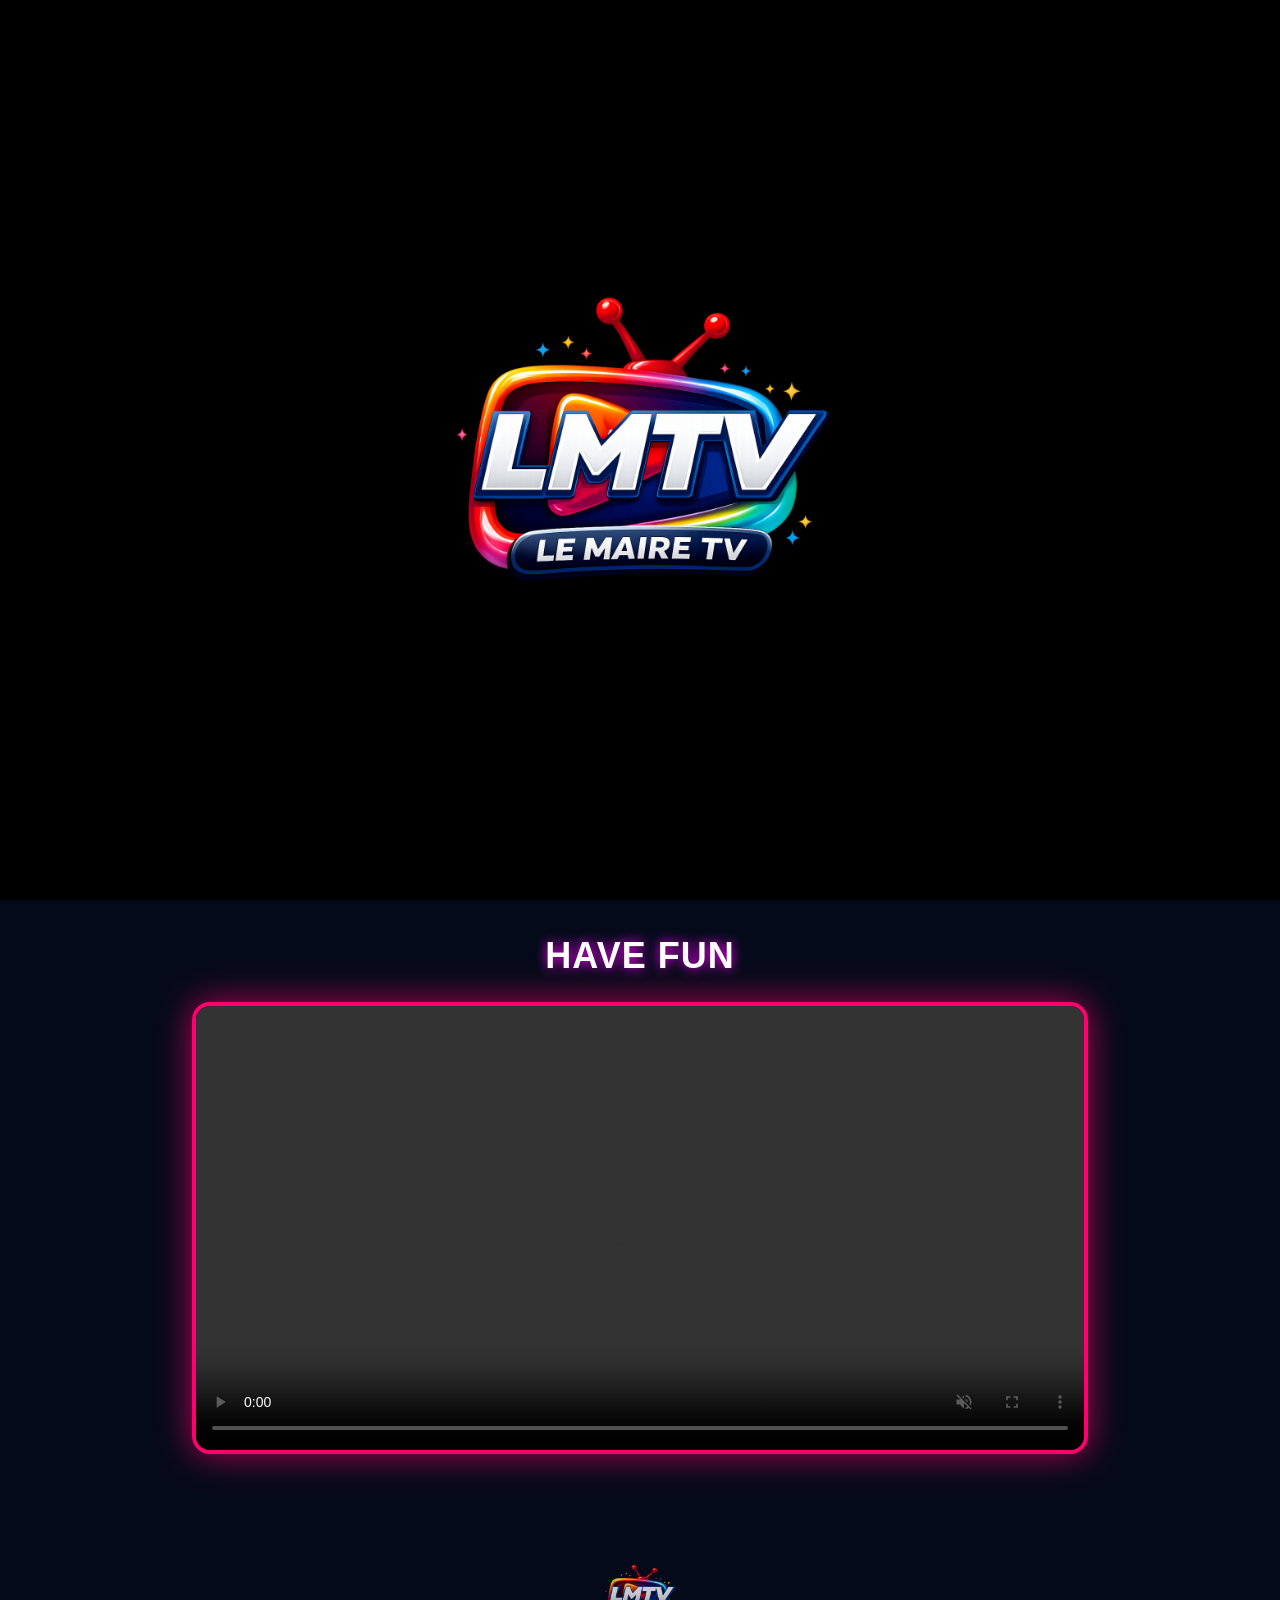
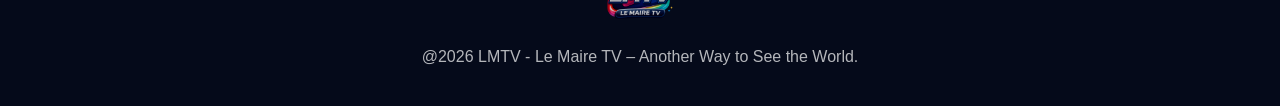
==== index.html @ 238c0919 "Add files via upload" ====
<!DOCTYPE html>
<html lang="en">
<head>
    <meta charset="UTF-8">
    <meta name="viewport" content="width=device-width, initial-scale=1.0">
    <title>LMTV - HOME</title>
    <link rel="stylesheet" href="style-home.css">
</head>

<body>

<audio id="introSound">
    <source src="intro-sound.mp3" type="audio/mp3">
</audio>

<!-- INTRO LOGO -->
<div class="intro-screen">
    <img src="logo-lmtv.png" class="intro-logo">
</div>

<!-- BACKGROUND VIDEO -->
<video autoplay muted loop playsinline id="bgVideo">
    <source src="background.mp4" type="video/mp4">
</video>

<div class="overlay"></div>

<!-- NAVBAR -->
<div class="navbar">
    <div class="nav-left">
        <img src="logo-lmtv.png" class="nav-logo-small">
    </div>

    <div class="nav-right">
        <button class="menu-btn" id="menuBtn">☰ MENU</button>
    </div>
</div>

<!-- MENU DROPDOWN -->
<div class="menu-panel" id="menuPanel">
    <a href="index.html">🏠 HOME</a>
    <a href="livetv.html">📺 LIVE TV</a>
    <a href="movies.html">🎬 MOVIES</a>
    <a href="videos.html">🎞️ VIDEOS</a>
    <a href="cartoons.html">🧸 CARTOONS</a>
    <a href="musics.html">🎵 MUSICS</a>
    <a href="adults.html" id="adultLink">🔞 ADULTS</a>
</div>

<!-- MAIN CONTENT -->
<div class="home-center">

    <h1 class="home-title scroll-animate">WELCOME TO LE MAIRE TV</h1>

    <div class="home-logo-glow scroll-animate">
        <img src="logo-lmtv.png" class="home-logo-big">
    </div>

    <p class="home-subtitle scroll-animate">Connecting You to the World!</p>

    <div class="home-buttons scroll-animate">
        <a href="livetv.html" class="btn-left">📺 LIVE TV</a>
        <a href="movies.html" class="btn-right">🎬 MOVIES</a>
    </div>

</div>

<!-- HAVE FUN SECTION -->
<section class="fun-section scroll-animate">
    <h2 class="fun-title">HAVE FUN</h2>

    <div class="fun-video-box zoom-animate">
        <video id="funPlayer" muted loop playsinline controls class="fun-video">
            <source id="funSource" src="" type="video/mp4">
        </video>
    </div>

</section>

<!-- FOOTER -->
<footer class="footer scroll-animate">
    <img src="logo-lmtv.png" class="footer-logo">
    <p>@2026 LMTV - Le Maire TV – Another Way to See the World.</p>
</footer>

<!-- POPUP ADULT PIN -->
<div id="adultPinModal" class="pin-modal">
  <div class="pin-box">
      <h2>Enter PIN</h2>

      <input id="adultPinInput" type="password" maxlength="6" placeholder="Enter PIN">

      <p id="adultPinError" class="pin-error">Incorrect PIN</p>

      <div class="pin-buttons">
          <button id="adultPinUnlock" class="pin-btn">Unlock</button>
          <button id="adultPinClose" class="pin-btn pin-close">Close</button>
      </div>
  </div>
</div>

<!-- MENU SCRIPT -->
<script>
document.getElementById("menuBtn").addEventListener("click", function() {
    document.getElementById("menuPanel").classList.toggle("show");
});
</script>

<!-- SCROLL ANIMATION -->
<script>
const elements = document.querySelectorAll('.scroll-animate, .zoom-animate');

const observer = new IntersectionObserver(entries => {
    entries.forEach(entry => {
        if (entry.isIntersecting) {
            entry.target.classList.add('show');
        }
    });
}, { threshold: 0.2 });

elements.forEach(el => observer.observe(el));
</script>

<!-- HAVE FUN VIDEO SCRIPT -->
<script>
document.addEventListener("DOMContentLoaded", () => {

    const funVideos = [
        "HAVE_FUN/video1.mp4",
        "HAVE_FUN/video2.mp4",
        "HAVE_FUN/video3.mp4",
        "HAVE_FUN/video4.mp4"
    ];

    let randomVideo = funVideos[Math.floor(Math.random() * funVideos.length)];

    const source = document.getElementById("funSource");
    const player = document.getElementById("funPlayer");

    source.src = randomVideo;
    player.load();

    // Fòse videyo a jwe lè li fin chaje
    player.onloadeddata = () => {
        const tryPlay = () => {
            player.play().catch(() => {
                setTimeout(tryPlay, 200);
            });
        };
        tryPlay();
    };
});
</script>

<!-- INTRO SCRIPT — JWE SELMAN LÈ SIT LA OUVRI -->
<script>
document.addEventListener("DOMContentLoaded", () => {

    const intro = document.querySelector(".intro-screen");
    const sound = document.getElementById("introSound");

    // JWE SELMAN LÈ SIT LA OUVRI
    if (!sessionStorage.getItem("introPlayed")) {

        // jwe son an (Solisyon #1)
        sound.volume = 0.7;
        sound.play().catch(() => {
            console.log("Autoplay blocked. Will play after first click.");
        });

        // kite intro a jwe pou 2.5s
        setTimeout(() => {
            intro.classList.add("hide");
            document.body.classList.add("intro-done");
        }, 2500);

        sessionStorage.setItem("introPlayed", "yes");

    } else {
        intro.style.display = "none";
        document.body.classList.add("intro-done");
    }

});
</script>

<!-- ADULT PIN SCRIPT -->
<script>
document.getElementById("adultLink").addEventListener("click", function(e) {
    e.preventDefault();
    document.getElementById("adultPinModal").style.display = "flex";
});

document.getElementById("adultPinClose").onclick = () => {
    document.getElementById("adultPinModal").style.display = "none";
};

document.getElementById("adultPinUnlock").onclick = () => {
    const pin = document.getElementById("adultPinInput").value;

    if (pin === "062026") {
        window.location.href = "adults.html";
    } else {
        document.getElementById("adultPinError").style.display = "block";
    }
};
</script>

</body>
</html>
---- style-home.css ----
/* ===========================
   GLOBAL
=========================== */
* {
  margin: 0;
  padding: 0;
  box-sizing: border-box;
  font-family: Arial, sans-serif;
}

body {
  background: #050A1A;
  color: white;
  overflow-x: hidden;
}

/* ===========================
   NAVBAR
=========================== */
.navbar {
  position: fixed;
  top: 0;
  width: 100%;
  height: 65px;
  background: rgba(0,0,0,0.5);
  backdrop-filter: blur(8px);
  display: flex;
  justify-content: space-between;
  align-items: center;
  padding: 0 20px;
  z-index: 900;
}

.nav-logo-small {
  height: 60px;
}

/* ===========================
   MENU DROPDOWN
=========================== */
.menu-panel {
  position: fixed;
  top: 65px;
  right: 20px;
  background: rgba(10,15,35,0.95);
  padding: 15px;
  border-radius: 10px;
  display: none;
  flex-direction: column;
  gap: 12px;
  width: 180px;
  box-shadow: 0 0 15px #ff006e;
  transform-origin: top;
  transform: scaleY(0);
  opacity: 0;
  transition: 0.25s ease-out;
}

.menu-panel.show {
  display: flex;
  transform: scaleY(1);
  opacity: 1;
}

.menu-panel a {
  color: white;
  text-decoration: none;
  padding: 8px;
  border-radius: 6px;
}

.menu-panel a:hover {
  background: #ff006e;
}

/* ===========================
   INTRO LOGO
=========================== */
.intro-screen {
  position: fixed;
  top: 0; left: 0;
  width: 100%; height: 100%;
  background: black;
  display: flex;
  justify-content: center;
  align-items: center;
  z-index: 9999;
  transition: opacity 1s ease-out;
}

.intro-screen.hide {
  opacity: 0;
  pointer-events: none;
}

.intro-logo {
  width: 420px;
  animation: introZoom 2s ease-out;
}

@keyframes introZoom {
  0% { transform: scale(0.2); opacity: 0; }
  100% { transform: scale(1); opacity: 1; }
}

/* ===========================
   BACKGROUND VIDEO
=========================== */
#bgVideo {
  position: fixed;
  top: 0;
  left: 0;
  width: 100%;
  height: 100%;
  object-fit: cover;
  z-index: -2;
}

.overlay {
  position: fixed;
  top: 0;
  left: 0;
  width: 100%;
  height: 100%;
  background: rgba(0,0,0,0.55);
  backdrop-filter: blur(3px);
  z-index: -1;
}

/* ===========================
   HOME CENTER
=========================== */
.home-center {
  position: relative;
  margin-top: 180px;
  text-align: center;
}

.home-title {
  font-size: 42px;
  text-shadow: 0 0 15px #ff00ff;
}

.home-subtitle {
  margin-top: 10px;
  font-size: 20px;
  opacity: 0.8;
}

/* ===========================
   HOME BUTTONS SIDE BY SIDE
=========================== */
.home-buttons {
  display: flex;
  justify-content: center;
  gap: 25px;
  margin-top: 30px;
}

/* LEFT BUTTON – SOLID */
.btn-left {
  background: #ff006e;
  padding: 15px 35px;
  border-radius: 10px;
  color: white;
  font-size: 22px;
  text-decoration: none;
  font-weight: bold;
  transition: 0.3s ease;
  border: 2px solid #ff006e;
}

.btn-left:hover {
  background: #ff00aa;
  transform: scale(1.08);
  box-shadow: 0 0 15px #ff00aa;
}

/* RIGHT BUTTON – TRANSPARENT */
.btn-right {
  background: transparent;
  padding: 15px 35px;
  border-radius: 10px;
  color: white;
  font-size: 22px;
  text-decoration: none;
  font-weight: bold;
  border: 2px solid #ffffffaa;
  transition: 0.3s ease;
}

.btn-right:hover {
  background: rgba(255,255,255,0.15);
  transform: scale(1.08);
  box-shadow: 0 0 15px rgba(255,255,255,0.4);
}

/* ===========================
   HAVE FUN SECTION – CINEMA STYLE
=========================== */
.fun-section {
  margin-top: 180px;
  text-align: center;
}

.fun-title {
  font-size: 34px;
  margin-bottom: 25px;
  text-shadow: 0 0 14px #ff00ff;
  letter-spacing: 1px;
}

.fun-video-box {
  width: 70%;
  max-width: 900px;
  margin: auto;
  border-radius: 18px;
  padding: 10px;
  background: radial-gradient(circle at top, rgba(255,0,110,0.25), rgba(5,10,26,0.95));
  border: 3px solid rgba(255,255,255,0.35);
  box-shadow: 0 0 25px rgba(255,0,110,0.6);
  overflow: hidden;
  position: relative;
  transition: 0.35s ease;
}

.fun-video-box::before {
  content: "";
  position: absolute;
  inset: 0;
  border-radius: 16px;
  border: 1px solid rgba(255,255,255,0.18);
  pointer-events: none;
}

.fun-video-box:hover {
  transform: scale(1.02);
  box-shadow: 0 0 40px rgba(255,0,170,0.8);
}

.fun-video {
  width: 100%;
  border-radius: 12px;
  display: block;
}

/* ===========================
   FOOTER
=========================== */
.footer {
  margin-top: 100px;
  text-align: center;
  padding-bottom: 40px;
}

.footer-logo {
  width: 80px;
  opacity: 0.8;
}

.footer p {
  margin-top: 10px;
  opacity: 0.7;
}

/* ===========================
   SCROLL ANIMATIONS
=========================== */
.scroll-animate {
  opacity: 0;
  transform: translateY(40px);
  transition: all 0.8s ease-out;
}

.scroll-animate.show {
  opacity: 1;
  transform: translateY(0);
}

.zoom-animate {
  opacity: 0;
  transform: scale(0.85);
  transition: all 0.8s ease-out;
}

.zoom-animate.show {
  opacity: 1;
  transform: scale(1);
}

/* ===========================
   HAVE FUN – REAL VIDEO PLAYER
=========================== */
.fun-section {
  margin-top: 180px;
  text-align: center;
}

.fun-title {
  font-size: 36px;
  margin-bottom: 25px;
  text-shadow: 0 0 12px #ff00ff;
  letter-spacing: 1px;
}

/* REAL VIDEO PLAYER FRAME */
.fun-video-box {
  width: 70%;
  max-width: 900px;
  margin: auto;
  border-radius: 18px;
  padding: 0;
  background: #000;
  border: 4px solid #ff006e;
  box-shadow: 0 0 35px rgba(255,0,110,0.7);
  overflow: hidden;
  position: relative;
  transition: 0.35s ease;
}

.fun-video-box:hover {
  transform: scale(1.02);
  box-shadow: 0 0 55px rgba(255,0,170,0.9);
}

.fun-video {
  width: 100%;
  height: auto;
  display: block;
  border-radius: 0;
}

/* VIDEO INSIDE PLAYER */
.fun-video {
  width: 100%;
  height: auto;
  display: block;
  border-radius: 0;
}

.home-logo-glow {
    margin-top: 20px;
    text-align: center;
}

.home-logo-big {
    width: 380px;
    filter: drop-shadow(0 0 18px #ff00ff) drop-shadow(0 0 28px #ff00ff);
    animation: glowPulse 3.5s infinite ease-in-out;
}

@keyframes glowPulse {
    0% { filter: drop-shadow(0 0 10px #ff00ff); }
    50% { filter: drop-shadow(0 0 30px #ff00ff); }
    100% { filter: drop-shadow(0 0 10px #ff00ff); }
}


.menu-btn {
    background: #ff006e;
    color: white;
    border: none;
    padding: 10px 18px;
    font-size: 18px;
    border-radius: 6px;
    cursor: pointer;
    transition: 0.3s;
}

.menu-btn:hover {
    background: #ff2fa3;
}

.intro-screen {
    position: fixed;
    top: 0;
    left: 0;
    width: 100%;
    height: 100%;
    background: black;
    display: flex;
    justify-content: center;
    align-items: center;
    z-index: 9999;
    transition: opacity 0.8s ease;
}

.intro-screen.hide {
    opacity: 0;
    pointer-events: none;
}

.menu-panel {
    z-index: 9999 !important;
}

.pin-modal {
    position: fixed;
    top: 0;
    left: 0;
    width: 100%;
    height: 100%;
    background: rgba(0,0,0,0.75);
    display: none;
    justify-content: center;
    align-items: center;
    z-index: 99999;
}

.pin-box {
    background: #0b1020;
    padding: 25px;
    border-radius: 10px;
    width: 300px;
    text-align: center;
    box-shadow: 0 0 20px #ff006e;
}

.pin-box h2 {
    color: white;
    margin-bottom: 15px;
}

.pin-box input {
    width: 80%;
    padding: 10px;
    font-size: 18px;
    text-align: center;
    border-radius: 6px;
    border: none;
    margin-bottom: 10px;
}

.pin-error {
    color: red;
    display: none;
    margin-bottom: 10px;
}

.pin-buttons {
    display: flex;
    justify-content: space-between;
}

.pin-btn {
    padding: 10px 20px;
    background: #ff006e;
    border: none;
    border-radius: 6px;
    color: white;
    cursor: pointer;
}

.pin-close {
    background: #444;
}

.menu-panel a {
    display: block;
}

.menu-panel {
    z-index: 9999 !important;
    height: auto !important;
}
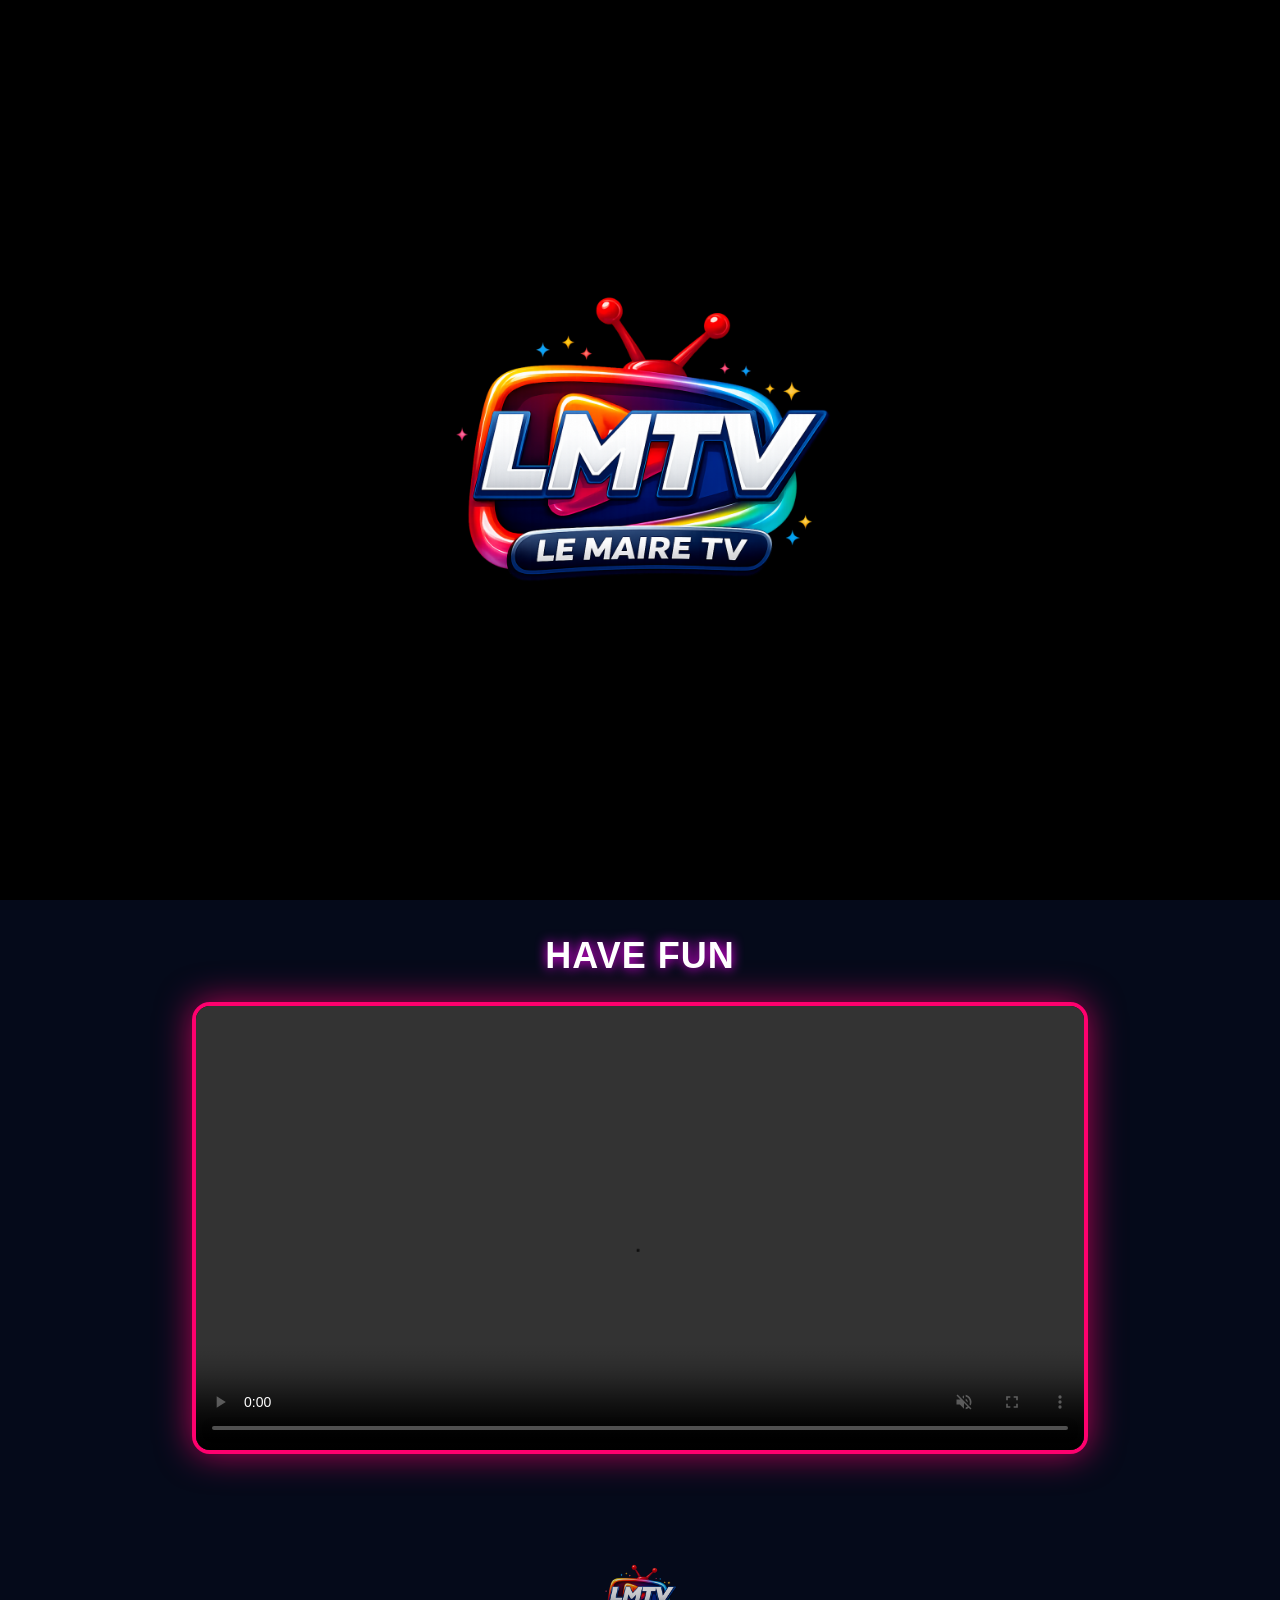
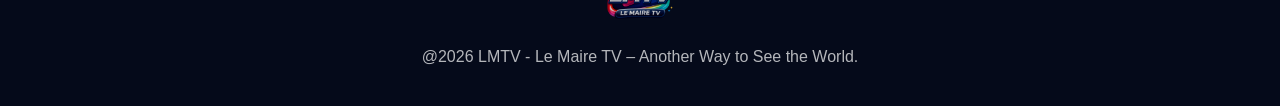
==== commit 55bd4acd: "Add files via upload" ====
--- a/index.html
+++ b/index.html
@@ -1,6 +1,7 @@
 <!DOCTYPE html>
 <html lang="en">
 <head>
+    <link rel="icon" type="image/x-icon" href="favicon.ico">
     <meta charset="UTF-8">
     <meta name="viewport" content="width=device-width, initial-scale=1.0">
     <title>LMTV - HOME</title>
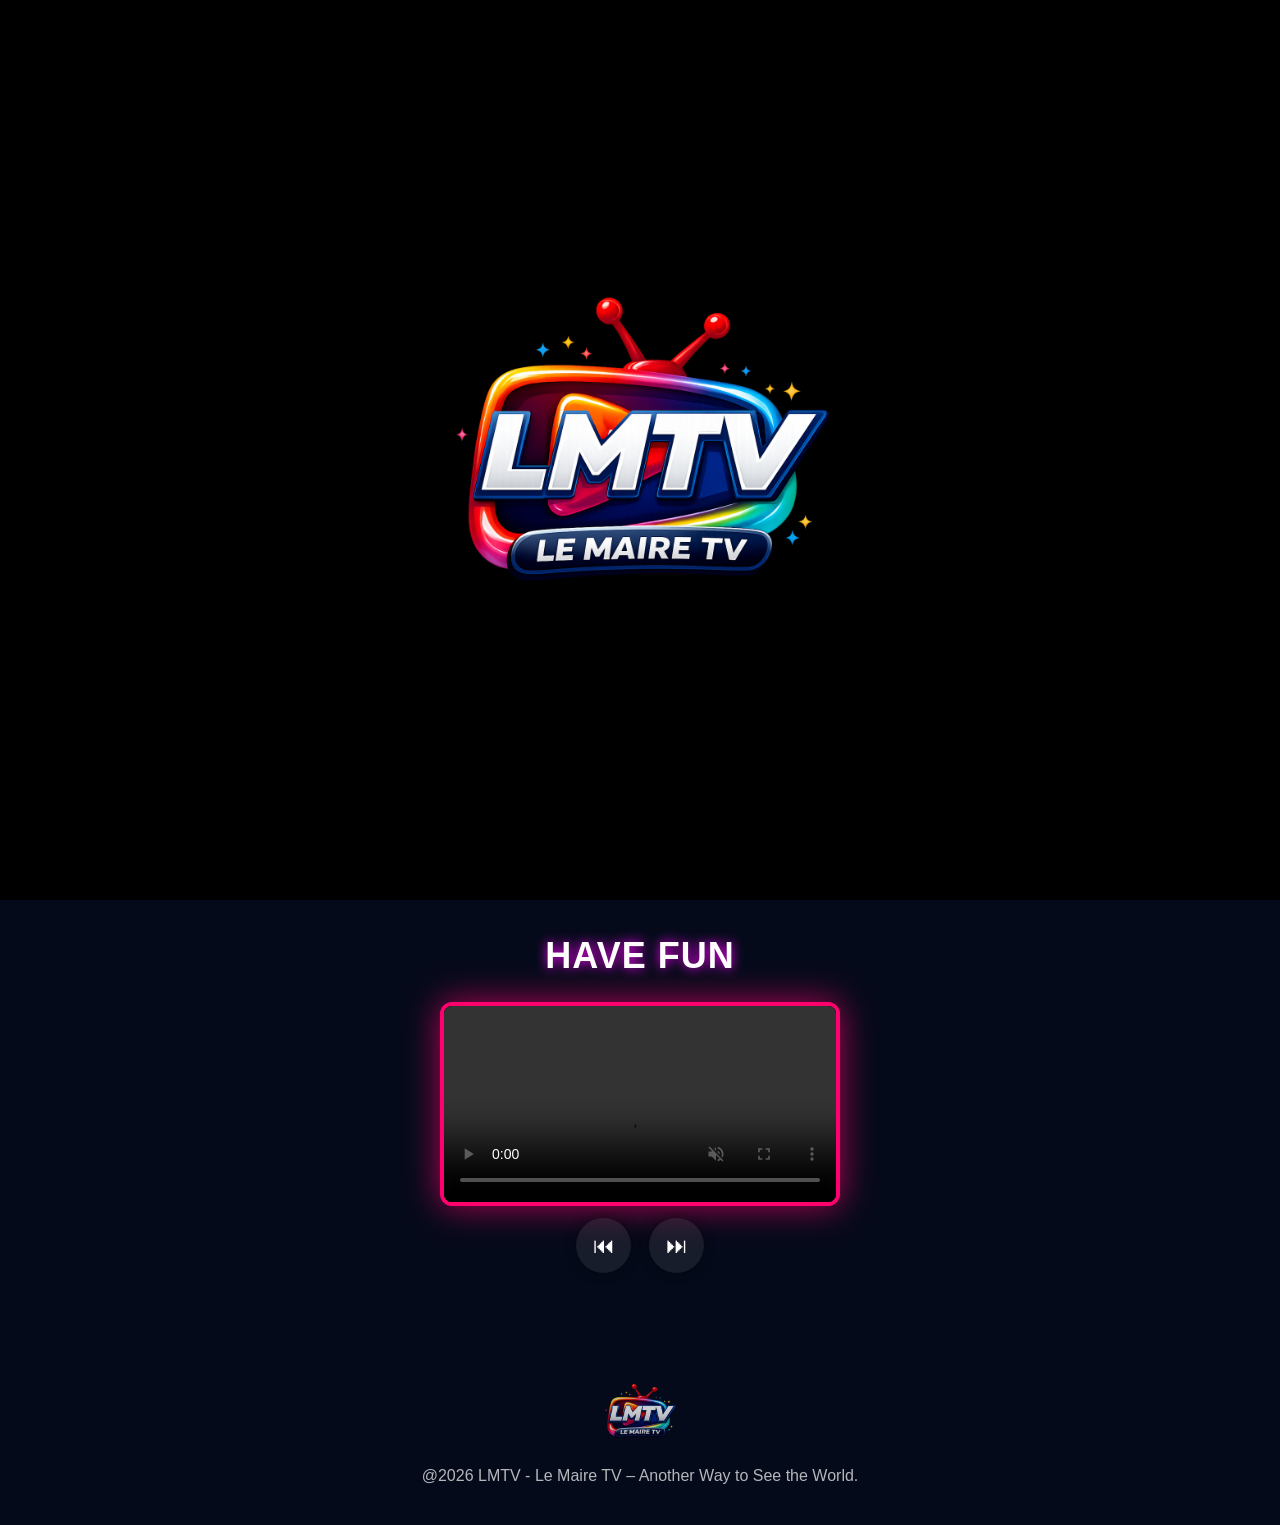
==== commit 8763a6ec: "Add files via upload" ====
--- a/index.html
+++ b/index.html
@@ -10,7 +10,7 @@
 
 <body>
 
-<audio id="introSound">
+<audio id="introSound" preload="auto">
     <source src="intro-sound.mp3" type="audio/mp3">
 </audio>
 
@@ -71,10 +71,15 @@
     <h2 class="fun-title">HAVE FUN</h2>
 
     <div class="fun-video-box zoom-animate">
-        <video id="funPlayer" muted loop playsinline controls class="fun-video">
+        <video id="funPlayer" muted playsinline controls class="fun-video">
             <source id="funSource" src="" type="video/mp4">
         </video>
     </div>
+
+<div class="fun-controls">
+    <button id="funPrev" class="fun-btn">⏮</button>
+    <button id="funNext" class="fun-btn">⏭</button>
+</div>
 
 </section>
 
@@ -102,8 +107,19 @@
 
 <!-- MENU SCRIPT -->
 <script>
-document.getElementById("menuBtn").addEventListener("click", function() {
-    document.getElementById("menuPanel").classList.toggle("show");
+const menuBtn = document.getElementById("menuBtn");
+const menuPanel = document.getElementById("menuPanel");
+
+menuBtn.addEventListener("click", function(e) {
+    e.stopPropagation();
+    menuPanel.classList.toggle("show");
+});
+
+// Fèmen meni an si moun klike deyò
+document.addEventListener("click", (e) => {
+    if (!menuPanel.contains(e.target) && e.target !== menuBtn) {
+        menuPanel.classList.remove("show");
+    }
 });
 </script>
 
@@ -122,37 +138,6 @@
 elements.forEach(el => observer.observe(el));
 </script>
 
-<!-- HAVE FUN VIDEO SCRIPT -->
-<script>
-document.addEventListener("DOMContentLoaded", () => {
-
-    const funVideos = [
-        "HAVE_FUN/video1.mp4",
-        "HAVE_FUN/video2.mp4",
-        "HAVE_FUN/video3.mp4",
-        "HAVE_FUN/video4.mp4"
-    ];
-
-    let randomVideo = funVideos[Math.floor(Math.random() * funVideos.length)];
-
-    const source = document.getElementById("funSource");
-    const player = document.getElementById("funPlayer");
-
-    source.src = randomVideo;
-    player.load();
-
-    // Fòse videyo a jwe lè li fin chaje
-    player.onloadeddata = () => {
-        const tryPlay = () => {
-            player.play().catch(() => {
-                setTimeout(tryPlay, 200);
-            });
-        };
-        tryPlay();
-    };
-});
-</script>
-
 <!-- INTRO SCRIPT — JWE SELMAN LÈ SIT LA OUVRI -->
 <script>
 document.addEventListener("DOMContentLoaded", () => {
@@ -165,9 +150,9 @@
 
         // jwe son an (Solisyon #1)
         sound.volume = 0.7;
-        sound.play().catch(() => {
-            console.log("Autoplay blocked. Will play after first click.");
-        });
+      sound.play().catch(() => {
+    document.addEventListener("touchstart", () => sound.play(), { once: true });
+});
 
         // kite intro a jwe pou 2.5s
         setTimeout(() => {
@@ -185,26 +170,104 @@
 });
 </script>
 
-<!-- ADULT PIN SCRIPT -->
-<script>
-document.getElementById("adultLink").addEventListener("click", function(e) {
-    e.preventDefault();
-    document.getElementById("adultPinModal").style.display = "flex";
-});
-
-document.getElementById("adultPinClose").onclick = () => {
-    document.getElementById("adultPinModal").style.display = "none";
-};
-
-document.getElementById("adultPinUnlock").onclick = () => {
-    const pin = document.getElementById("adultPinInput").value;
-
-    if (pin === "062026") {
-        window.location.href = "adults.html";
+<script>
+document.addEventListener("DOMContentLoaded", () => {
+
+    const funVideos = [
+        "https://pub-4709698d6dbd40c2bb4d7bac2256dc4d.r2.dev/HAVE_FUN/video1.mp4",
+        "https://pub-4709698d6dbd40c2bb4d7bac2256dc4d.r2.dev/HAVE_FUN/video2.mp4",
+        "https://pub-4709698d6dbd40c2bb4d7bac2256dc4d.r2.dev/HAVE_FUN/video3.mp4",
+        "https://pub-4709698d6dbd40c2bb4d7bac2256dc4d.r2.dev/HAVE_FUN/video4.mp4",
+        "https://pub-4709698d6dbd40c2bb4d7bac2256dc4d.r2.dev/HAVE_FUN/video5.mp4",
+        "https://pub-4709698d6dbd40c2bb4d7bac2256dc4d.r2.dev/HAVE_FUN/video6.mp4",
+        "https://pub-4709698d6dbd40c2bb4d7bac2256dc4d.r2.dev/HAVE_FUN/video7.mp4",
+        "https://pub-4709698d6dbd40c2bb4d7bac2256dc4d.r2.dev/HAVE_FUN/video8.mp4",
+        "https://pub-4709698d6dbd40c2bb4d7bac2256dc4d.r2.dev/HAVE_FUN/video9.mp4",
+        "https://pub-4709698d6dbd40c2bb4d7bac2256dc4d.r2.dev/HAVE_FUN/video10.mp4",
+        "https://pub-4709698d6dbd40c2bb4d7bac2256dc4d.r2.dev/HAVE_FUN/video11.mp4",
+        "https://pub-4709698d6dbd40c2bb4d7bac2256dc4d.r2.dev/HAVE_FUN/video12.mp4",
+        "https://pub-4709698d6dbd40c2bb4d7bac2256dc4d.r2.dev/HAVE_FUN/video13.mp4",
+        "https://pub-4709698d6dbd40c2bb4d7bac2256dc4d.r2.dev/HAVE_FUN/video14.mp4",
+        "https://pub-4709698d6dbd40c2bb4d7bac2256dc4d.r2.dev/HAVE_FUN/video15.mp4",
+        "https://pub-4709698d6dbd40c2bb4d7bac2256dc4d.r2.dev/HAVE_FUN/video16.mp4",
+        "https://pub-4709698d6dbd40c2bb4d7bac2256dc4d.r2.dev/HAVE_FUN/video17.mp4",
+        "https://pub-4709698d6dbd40c2bb4d7bac2256dc4d.r2.dev/HAVE_FUN/video18.mp4",
+        "https://pub-4709698d6dbd40c2bb4d7bac2256dc4d.r2.dev/HAVE_FUN/video19.mp4",
+        "https://pub-4709698d6dbd40c2bb4d7bac2256dc4d.r2.dev/HAVE_FUN/video20.mp4",
+        "https://pub-4709698d6dbd40c2bb4d7bac2256dc4d.r2.dev/HAVE_FUN/video21.mp4",
+        "https://pub-4709698d6dbd40c2bb4d7bac2256dc4d.r2.dev/HAVE_FUN/video22.mp4",
+        "https://pub-4709698d6dbd40c2bb4d7bac2256dc4d.r2.dev/HAVE_FUN/video23.mp4",
+        "https://pub-4709698d6dbd40c2bb4d7bac2256dc4d.r2.dev/HAVE_FUN/video24.mp4",
+        "https://pub-4709698d6dbd40c2bb4d7bac2256dc4d.r2.dev/HAVE_FUN/video25.mp4"
+    ];
+
+    let index = Math.floor(Math.random() * funVideos.length);
+
+    const player = document.getElementById("funPlayer");
+    const source = document.getElementById("funSource");
+    const box = document.querySelector(".fun-video-box");
+
+    function loadVideo(i) {
+        index = (i + funVideos.length) % funVideos.length;
+        source.src = funVideos[index];
+        player.load();
+        player.play();
+    }
+
+    // FIRST VIDEO
+    loadVideo(index);
+
+    // AUTO NEXT WHEN FINISHED
+    player.addEventListener("ended", () => loadVideo(index + 1));
+
+    // NEXT BUTTON
+    document.getElementById("funNext").addEventListener("click", () => {
+        loadVideo(index + 1);
+    });
+
+    // PREVIOUS BUTTON
+    document.getElementById("funPrev").addEventListener("click", () => {
+        loadVideo(index - 1);
+    });
+
+    // AUTO RESIZE PLAYER
+    player.addEventListener("loadedmetadata", () => {
+        const w = player.videoWidth;
+        const h = player.videoHeight;
+
+        if (h > w) {
+            box.style.maxWidth = "280px"; // portrait
+        } else {
+            box.style.maxWidth = "400px"; // landscape
+        }
+    });
+
+});
+</script>
+
+<script>
+const player = document.getElementById("funPlayer");
+const box = document.querySelector(".fun-video-box");
+
+player.addEventListener("loadedmetadata", () => {
+    const w = player.videoWidth;
+    const h = player.videoHeight;
+
+    if (h > w) {
+        // portrait
+        box.style.maxWidth = "280px";
     } else {
-        document.getElementById("adultPinError").style.display = "block";
-    }
-};
+        // landscape
+        box.style.maxWidth = "400px";
+    }
+});
+</script>
+
+<script>
+document.getElementById("funPlayer").addEventListener("click", () => {
+    const player = document.getElementById("funPlayer");
+    if (player.requestFullscreen) player.requestFullscreen();
+});
 </script>
 
 </body>
--- a/style-home.css
+++ b/style-home.css
@@ -464,3 +464,85 @@
     height: auto !important;
 }
 
+/* Intro screen */
+.intro-screen {
+    position: fixed;
+    top: 0;
+    left: 0;
+    width: 100%;
+    height: 100%;
+    background: black;
+    display: flex;
+    justify-content: center;
+    align-items: center;
+    z-index: 9999;
+    opacity: 1;
+    transition: opacity 0.8s ease; /* FADE-OUT */
+}
+
+/* Lè intro a fini */
+.intro-screen.hide {
+    opacity: 0;
+    pointer-events: none;
+}
+
+.fun-video {
+    width: 100%;
+    height: 100%;
+    object-fit: cover;
+    cursor: pointer;
+}
+
+.fun-video-box {
+    width: 100%;
+    max-width: 400px; /* ou ka chanje si ou vle */
+    margin: 0 auto;
+    background: #000;
+    border-radius: 12px;
+    overflow: hidden;
+    display: flex;
+    justify-content: center;
+    align-items: center;
+}
+
+.fun-video {
+    width: 100%;
+    height: auto;
+    object-fit: contain; /* pa koupe videyo */
+    background: #000;
+}
+
+.fun-controls {
+    display: flex;
+    justify-content: center;
+    gap: 15px;
+    margin-top: 10px;
+}
+
+.fun-controls {
+    display: flex;
+    justify-content: center;
+    gap: 18px;
+    margin-top: 12px;
+}
+
+.fun-btn {
+    width: 55px;
+    height: 55px;
+    border-radius: 50%;
+    border: none;
+    background: rgba(255,255,255,0.08);
+    backdrop-filter: blur(8px);
+    color: white;
+    font-size: 22px;
+    cursor: pointer;
+    transition: 0.25s ease;
+    box-shadow: 0 0 12px rgba(0,0,0,0.4);
+}
+
+.fun-btn:hover {
+    background: rgba(255,255,255,0.18);
+    transform: scale(1.12);
+    box-shadow: 0 0 18px rgba(255,255,255,0.4);
+}
+
